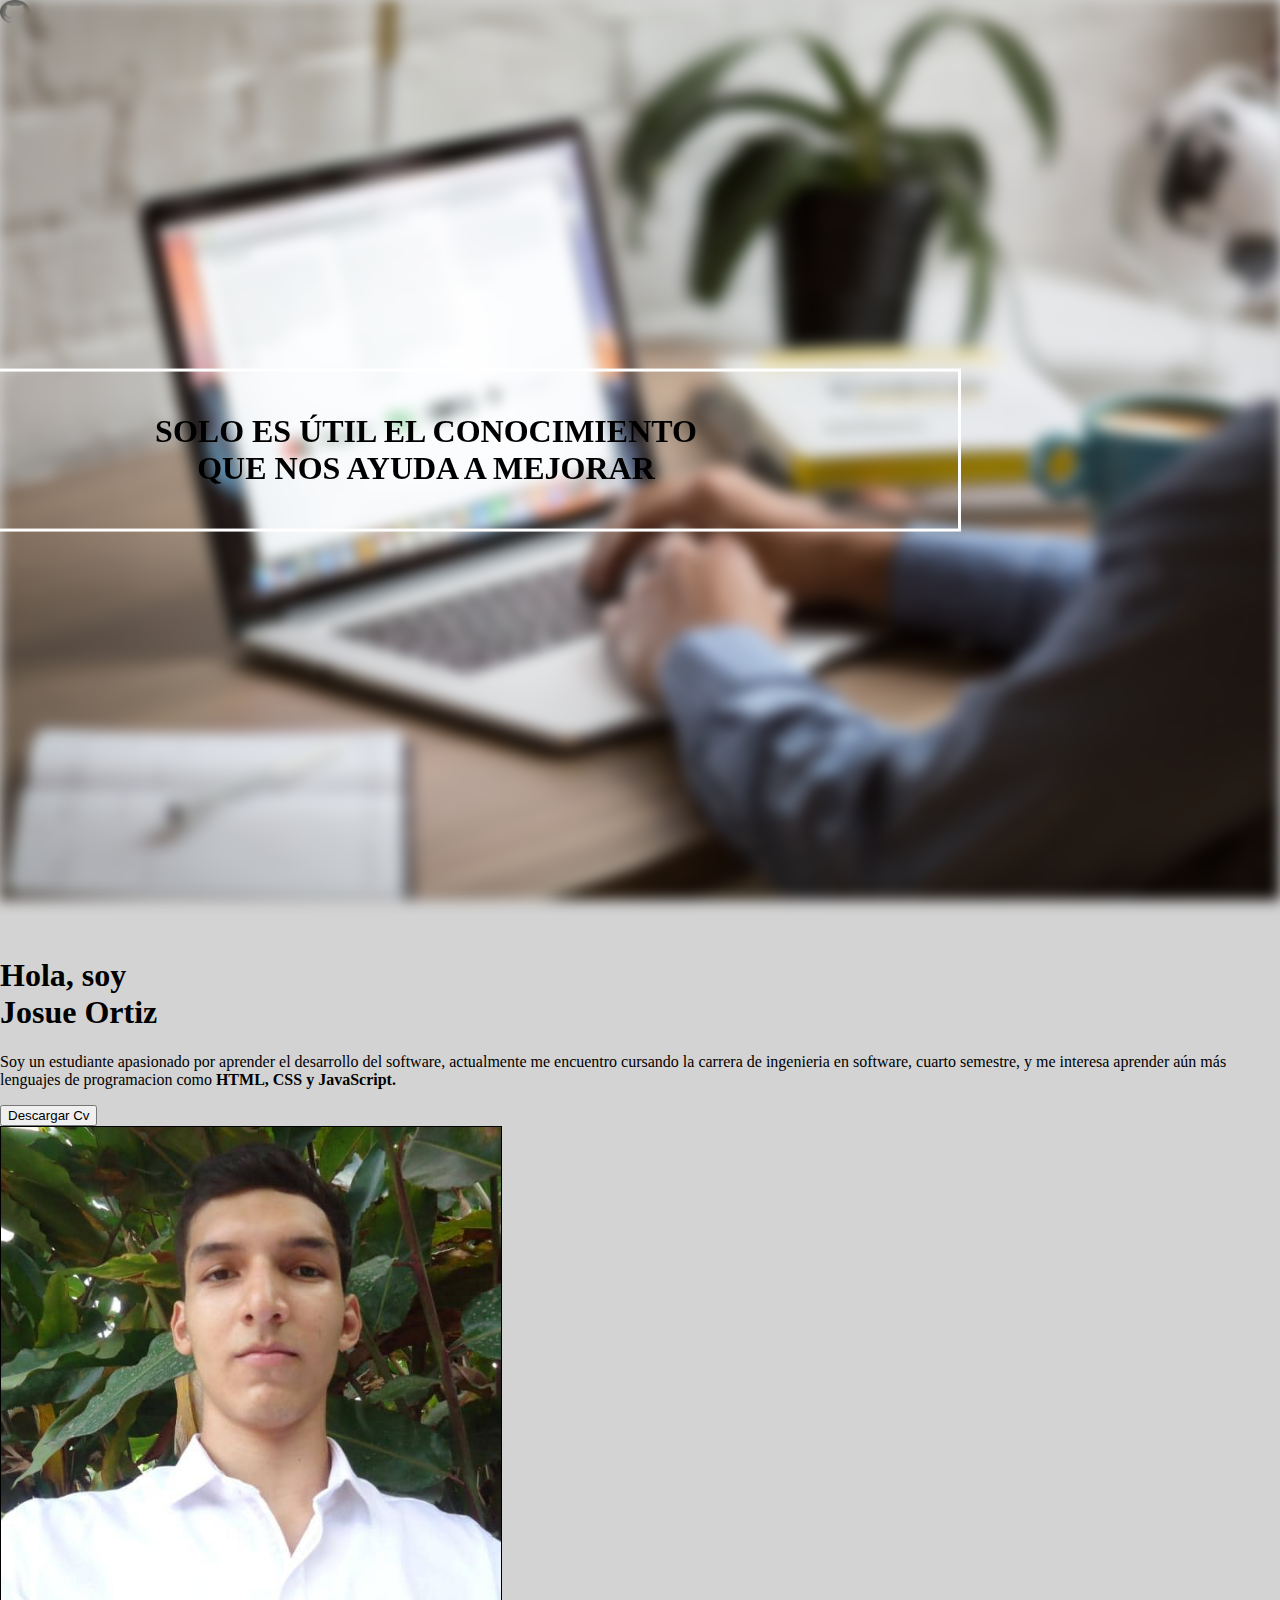
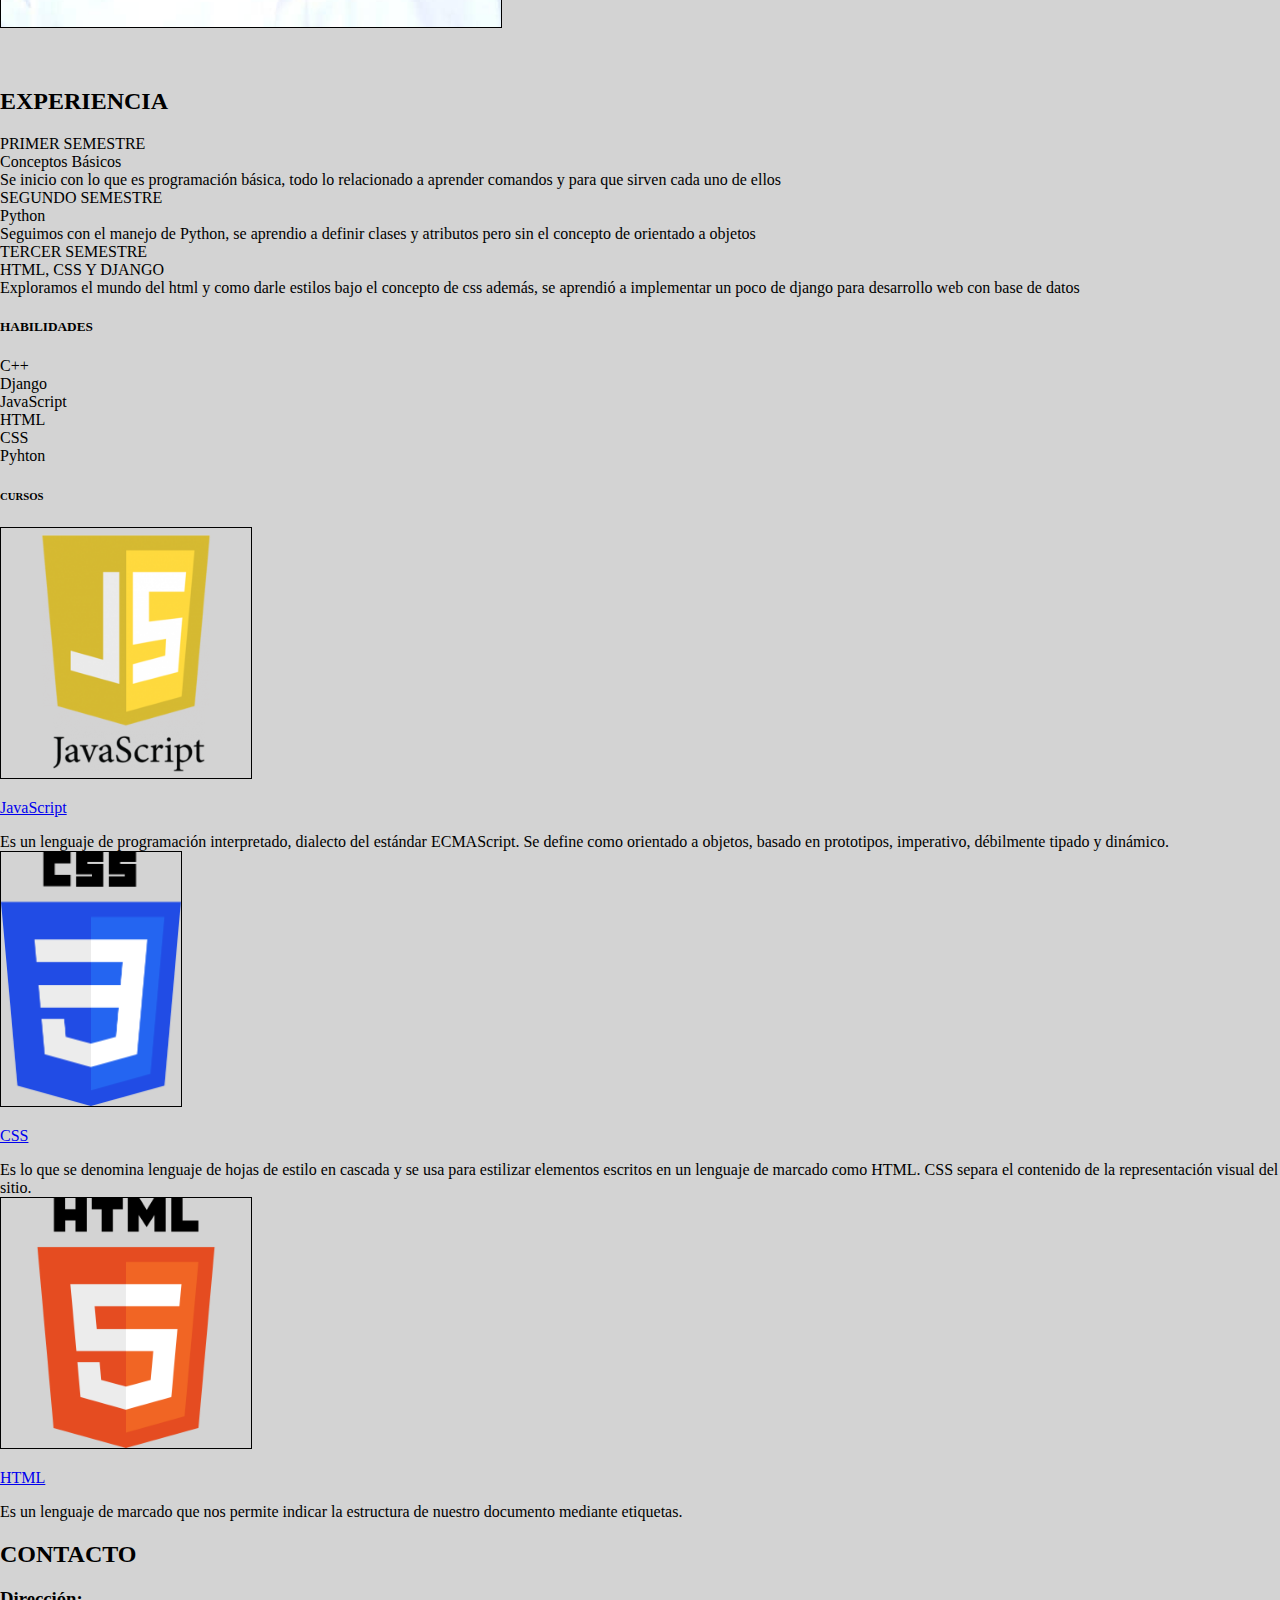
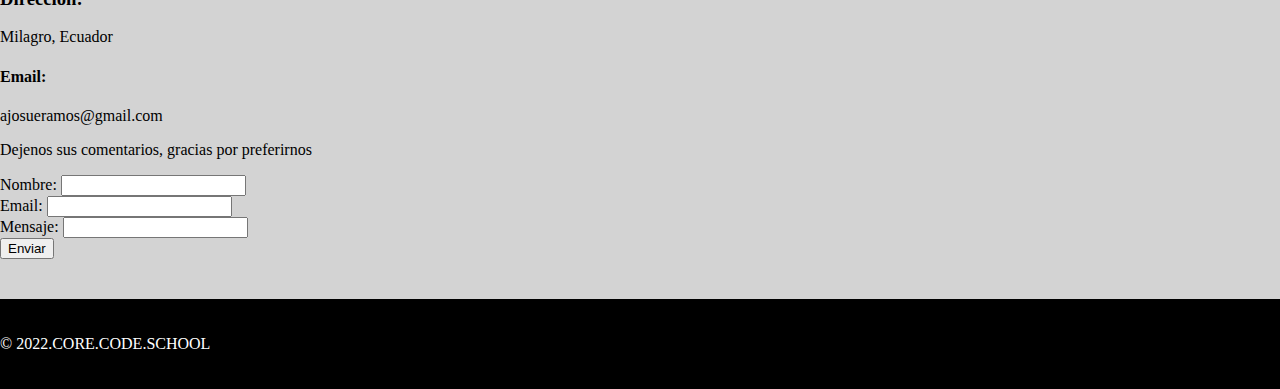
==== index.html @ ba192537 "Add files via upload" ====
<!DOCTYPE html>
<html lang="es">
<head>
    <meta charset="UTF-8">
    <meta http-equiv="X-UA-Compatible" content="IE=edge">
    <meta name="viewport" content="width=device-width, initial-scale=1.0">
    <title>PORTAFOLIO Josue Ortiz</title>
    <link rel="stylesheet" href="../CSS/style.css">
    <link rel="stylesheet" href="../css/style_2.css">
    <link rel="stylesheet" href="../css/perfil.css">
    <link rel="stylesheet" href="../css/experiencia.css">
    <link rel="stylesheet" href="../css/habilidades.css">
    <link rel="stylesheet" href="../css/curso.css">
    <link rel="stylesheet" href="../css/contacto.css">
    <link rel="stylesheet" href="../css/responsive.css">
    <link href="https://cdn.jsdelivr.net/npm/bootstrap@5.0.2/dist/css/bootstrap.min.css" rel="stylesheet" integrity="sha384-EVSTQN3/azprG1Anm3QDgpJLIm9Nao0Yz1ztcQTwFspd3yD65VohhpuuCOmLASjC" crossorigin="anonymous">
    <script src="https://cdn.jsdelivr.net/npm/bootstrap@5.0.2/dist/js/bootstrap.bundle.min.js" integrity="sha384-MrcW6ZMFYlzcLA8Nl+NtUVF0sA7MsXsP1UyJoMp4YLEuNSfAP+JcXn/tWtIaxVXM" crossorigin="anonymous"></script>
</head>
<body> 
    <nav class="navbar navbar-expand-lg navbar-light bg-light">
        <div class="container">
            <a class="navbar-brand" href="#">
                <img src="../IMG/Logo-github.png" alt="" width="30" height="24" class="d-inline-block align-text-top">
                Adviro22
              </a>
            <div class="collapse navbar-collapse" id="navbarSupportedContent">
                <ul class="navbar-nav me-auto mb-2 mb-lg-0">
                <li class="nav-item">
                    <a class="nav-link active" aria-current="page" href="#">Perfil</a>
                </li>
                <li class="nav-item">
                    <a class="nav-link active" aria-current="page" href="#contenido">Experiencia</a>
                </li>
                <li class="nav-item">
                    <a class="nav-link active" aria-current="page" href="#habilidad">Habilidades</a>
                </li>
                <li class="nav-item">
                    <a class="nav-link active" aria-current="page" href="#cur">Cursos</a>
                </li>
                <li class="nav-item">
                    <a class="nav-link" href="#contacto">Contacto</a>
                </ul>
            </div>
        </div>
    </nav>
    <div class="bg home"></div>
    <div class="bg-text container">
        <h1 id="Frase">SOLO ES ÚTIL EL CONOCIMIENTO <br>
            QUE NOS AYUDA A MEJORAR
        </h1>
    </div>
    <br>
    <br>
    <div class="per container" id="per">
        <section class="container-fluid cdg">
          <div class="row">
              <div class="col cdg">
                <h1 class="card-title ">Hola, soy <br /> Josue Ortiz</h1>
                <p class="card-text">
                  Soy un estudiante apasionado por aprender el desarrollo del software,
                  actualmente me encuentro cursando la carrera de ingenieria en software,
                  cuarto semestre, y me interesa aprender aún más lenguajes de programacion
                  como <b>HTML, CSS y JavaScript.</b> 
                </p>
                <button class="btn btn-primary">Descargar Cv</button>
              </div>
              <div class="col-md">
                  <img src="../IMG/Josue Ortiz Img.jpg" class="img-fluid" alt="..." width="500px">
              </div>
            </div>
        </section>
    </div>
    <br>
    <br>
    <div class="contenido container" id="contenido">
        <section class="experiencia" >
          <div class="experiencia-body">
              <h2 class="experiences-title">EXPERIENCIA</h2>
              <div class="experiences-grid">
                  <div class="empty"></div>
                  <div class="line"></div>
                  <div class="experience">
                      <div class="experience-date">PRIMER SEMESTRE</div>
                      <div class="experience-position">Conceptos Básicos</div>
                      <div class="experience-description">
                        Se inicio con lo que es programación básica, todo lo relacionado a aprender comandos y para que sirven cada uno de ellos
                      </div>
                  </div>
                  <div class="experience experience_left">
                      <div class="experience-date">SEGUNDO SEMESTRE</div>
                      <div class="experience-position">Python</div>
                      <div class="experience-description">                    
                        Seguimos con el manejo de Python, se aprendio a definir clases y atributos pero sin el concepto de orientado a objetos
                      </div>
                  </div>
                  <div class="line"></div>
                  <div class="empty"></div>
                  <div class="empty"></div>
                  <div class="line"></div>
                  <div class="experience">
                      <div class="experience-date">TERCER SEMESTRE</div>
                      <div class="experience-position">HTML, CSS Y DJANGO</div>
                      <div class="experience-description">
                        Exploramos el mundo del html y como darle estilos bajo el concepto de css además, se aprendió a implementar un poco de django para desarrollo web con base de datos
                      </div>
                  </div>
              </div>
          </div>
        </section>
    </div>
    
    <div class="habilidad" id="habilidad">
        <section class="container rg4" id="rg4">
          <h5 class="central">HABILIDADES</h5>
          <div class="row row-cols-lg-3 g-2 g-lg-3">
            <div class="col">
              <div class="p-3 border bg-light text-center">C++</div>
            </div>
            <div class="col">
              <div class="p-3 border bg-light text-center">Django</div>
            </div>
            <div class="col">
              <div class="p-3 border bg-light text-center">JavaScript</div>
            </div>
            <div class="col">
              <div class="p-3 border bg-light text-center">HTML</div>
            </div>
            <div class="col">
              <div class="p-3 border bg-light text-center">CSS</div>
            </div>
            <div class="col">
              <div class="p-3 border bg-light text-center">Pyhton</div>
            </div>
          </div>
        </section>
      </div>
  
   
      <div class="cur" id="cur">
        <section class="container art" id="art">
          <h6 class="tema">CURSOS</h6>
          <div class="row row-cols-1 row-cols-md-3 g-4 klk">
            <div class="col">
              <div class="card h-100">
                <img src="../IMG/Java Script.png" class="img-fluid" alt="..." width="250px">
                <div class="card-body">
                  <p>
                    <a class="btn btn-primary" data-bs-toggle="collapse" href="#multiCollapseExample1" role="button" aria-expanded="false" aria-controls="multiCollapseExample1">JavaScript</a>
                  </p>
                  <div class="row">
                    <div class="col">
                      <div class="collapse multi-collapse" id="multiCollapseExample1">
                        <div class="card card-body">
                          Es un lenguaje de programación interpretado, dialecto del estándar ECMAScript. Se define como orientado a objetos, basado en prototipos, imperativo, débilmente tipado y dinámico.
                        </div>
                      </div>
                    </div>
                  </div>
                </div>
              </div>
            </div>
            <div class="col">
              <div class="card h-100">
                <img src="../IMG/CSS.png" class="img-fluid" alt="..." width="180px">
                <div class="card-body">
                  <p>
                    <a class="btn btn-primary" data-bs-toggle="collapse" href="#multiCollapseExample2" role="button" aria-expanded="false" aria-controls="multiCollapseExample2">CSS</a>
                  </p>
                  <div class="row">
                    <div class="col">
                      <div class="collapse multi-collapse" id="multiCollapseExample2">
                        <div class="card card-body">
                          Es lo que se denomina lenguaje de hojas de estilo en cascada y se usa para estilizar elementos escritos en un lenguaje de marcado como HTML. CSS separa el contenido de la representación visual del sitio.
                        </div>
                      </div>
                    </div>
                  </div>
                </div>
              </div>
            </div>
            <div class="col">
              <div class="card h-100">
                <img src="../IMG/1200px-HTML5_logo_and_wordmark.svg.png" class="img-fluid" alt="..." width="250px">
                <div class="card-body">
                  <p>
                    <a class="btn btn-primary" data-bs-toggle="collapse" href="#multiCollapseExample3" role="button" aria-expanded="false" aria-controls="multiCollapseExample3">HTML</a>
                  </p>
                  <div class="row">
                    <div class="col">
                      <div class="collapse multi-collapse" id="multiCollapseExample3">
                        <div class="card card-body">
                          Es un lenguaje de marcado que nos permite indicar la estructura de nuestro documento mediante etiquetas.
                        </div>
                      </div>
                    </div>
                  </div>
                </div>
              </div>
            </div>
          </div>
        </section>
      </div>
  
     
      <div class="contacto" id="contacto">
        <section class="container">
          <div class="row contacto1">
              <div class="col-md ">
                  <h2>CONTACTO</h2>
                  <h3>Dirección:</h3>
                  <p>Milagro, Ecuador</p>
                  <h4>Email:</h4>
                  <p>ajosueramos@gmail.com</p>
                  <p>Dejenos sus comentarios, gracias por preferirnos</p>
              </div>
              <div class="col-md">
                  <form>
                      <div class="mb-3">
                        <label for="exampleInputEmail1" class="form-label">Nombre:</label>
                        <input type="email" class="form-control" id="exampleInputEmail1" aria-describedby="emailHelp">
                      </div>
                      <div class="mb-3">
                        <label for="exampleInputPassword1" class="form-label">Email:</label>
                        <input type="password" class="form-control" id="exampleInputPassword1">
                      </div>
                      <div class="mb-3">
                          <label for="exampleInputPassword1" class="form-label">Mensaje:</label>
                          <input type="email  " class="form-control" id="exampleInputPassword1">
                      </div>
                      <div class="boton1">
                        <a href="./enviar.html"></a>
                          <button type="button" class="btn btn-primary btn-lg">Enviar</button>
                        </a>
                      </div>
                    </form>
              </div>
          </div>
        </section>
      </div>

    <footer>
        <div class="container">
            <p>
                &copy; 2022.CORE.CODE.SCHOOL
            </p>
        </div>
    </footer>
</body>
</html>
---- CSS/style.css ----
body{
    margin: 0;
    background: lightgray;
}
:root {
    --main-color: white;
}
.navbar-collapse li a{
    transition: all 0.5s;
}
.navbar{
    position: fixed !important;
    width: 100%;
}
.navbar-collapse li a:hover{
    padding: 5px 10px;
    background-color: gray;
    color: black;
    border-radius: 15px;
}
.bg{
    text-align: center;
    padding: 10px;
    height: 100vh;
    background-size: cover;
    box-sizing: border-box;
    filter: blur(7px);
}
.bg-text{
    color: black;
    font-weight: bold;
    border: 3px solid var(--main-color);
    position: absolute;
    top: 50%;
    left: 50%;
    transform: translate(-70%, -50%);
    z-index: 2;
    width: 80%;
    padding: 20px;
    text-align: center;
}
footer{
    background-color: black;
    padding: 20px 0;
    color: white;
    margin-top: 40px;
   
}
.img-fluid{
    border: 1px solid black;
}
.tarjeta{
    display: inline-block;
}
.card{
    display: inline-block;
}
.home{
    background-image: url(../IMG/Imgen\ de\ fondo\ del\ Body.jpg);
}
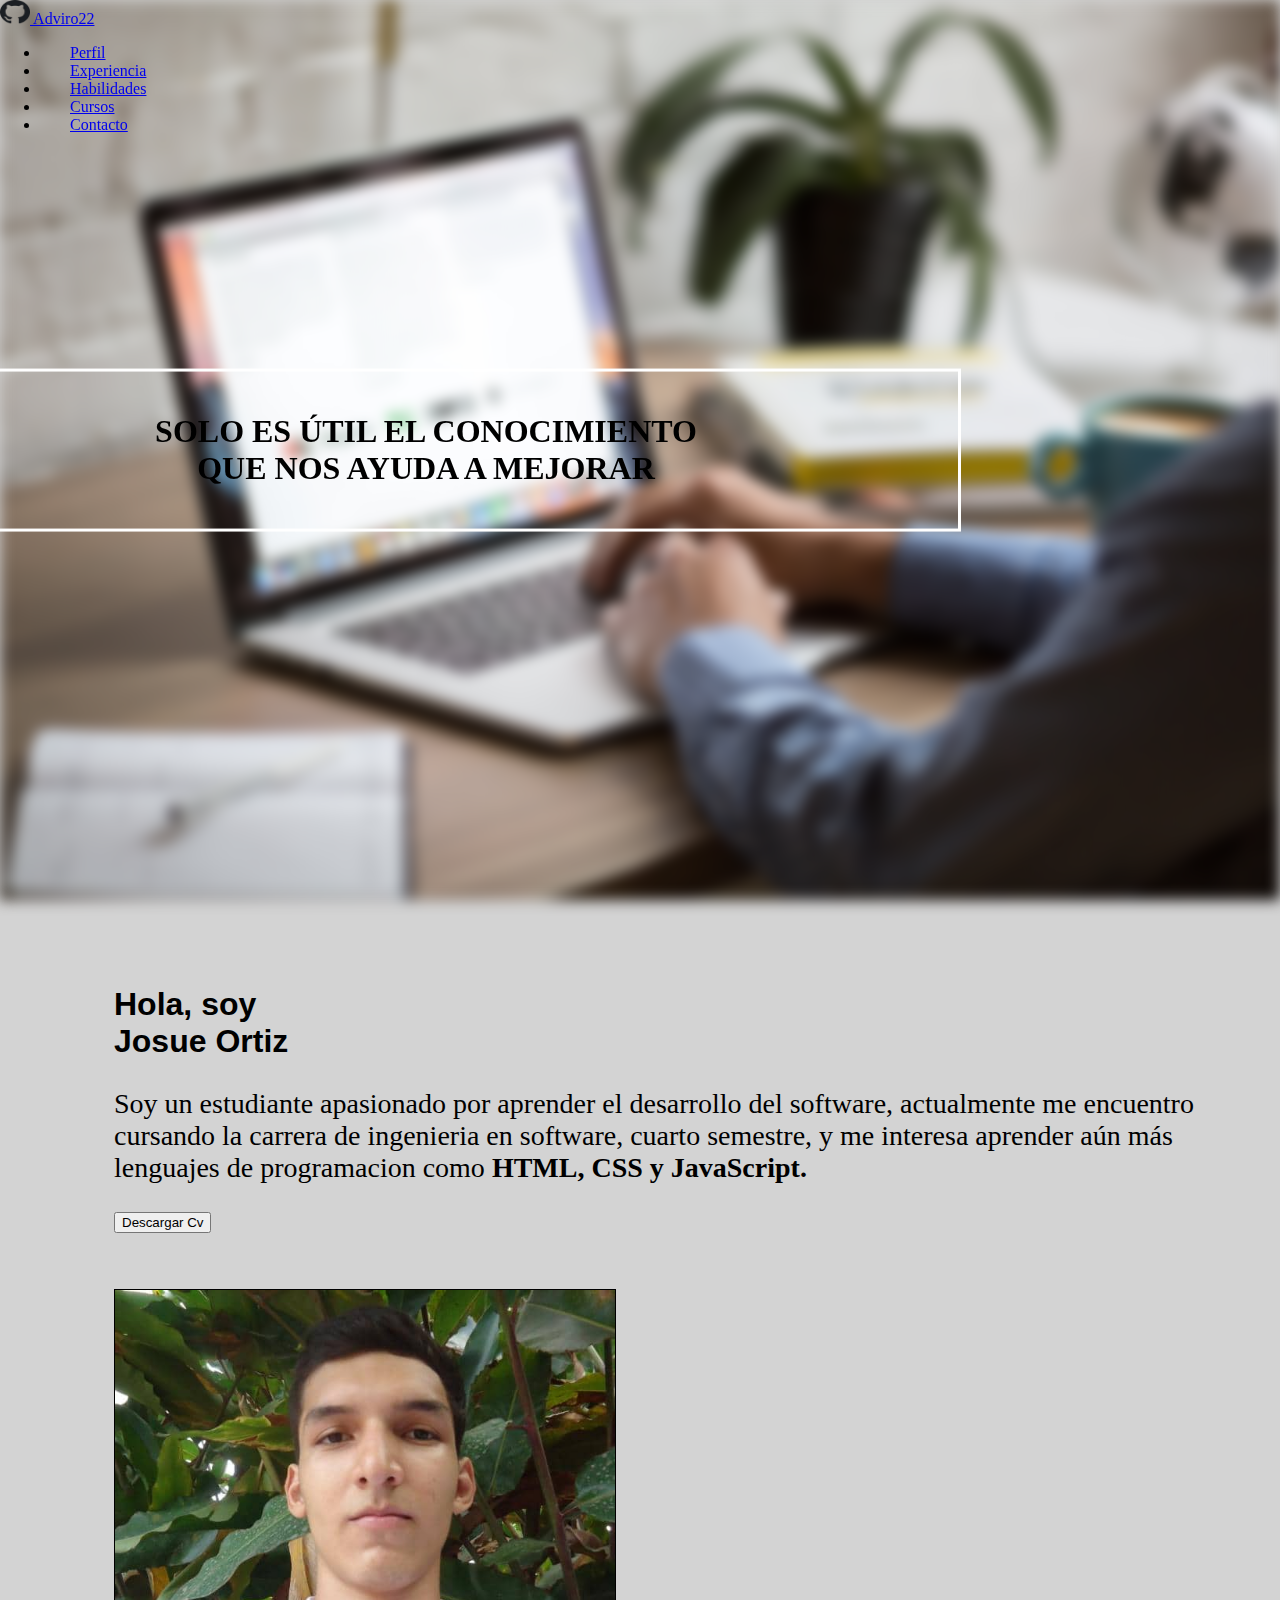
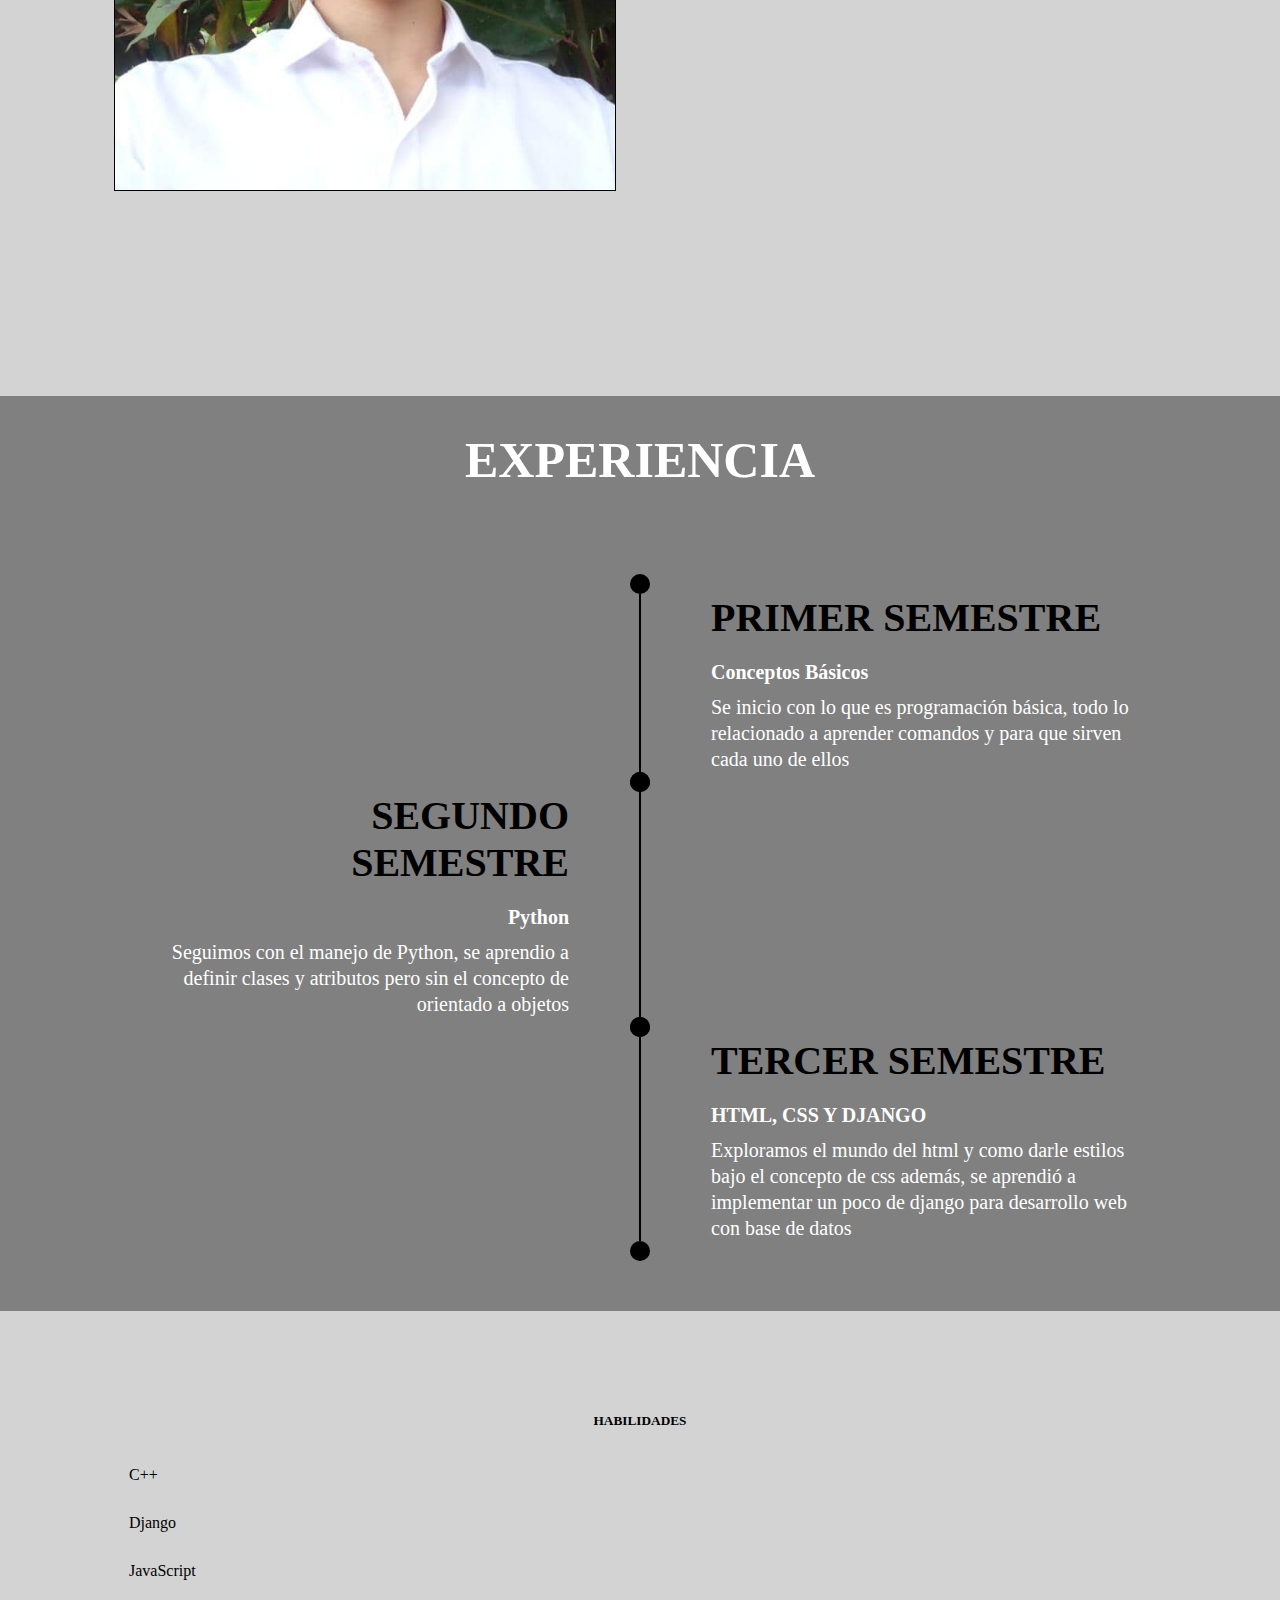
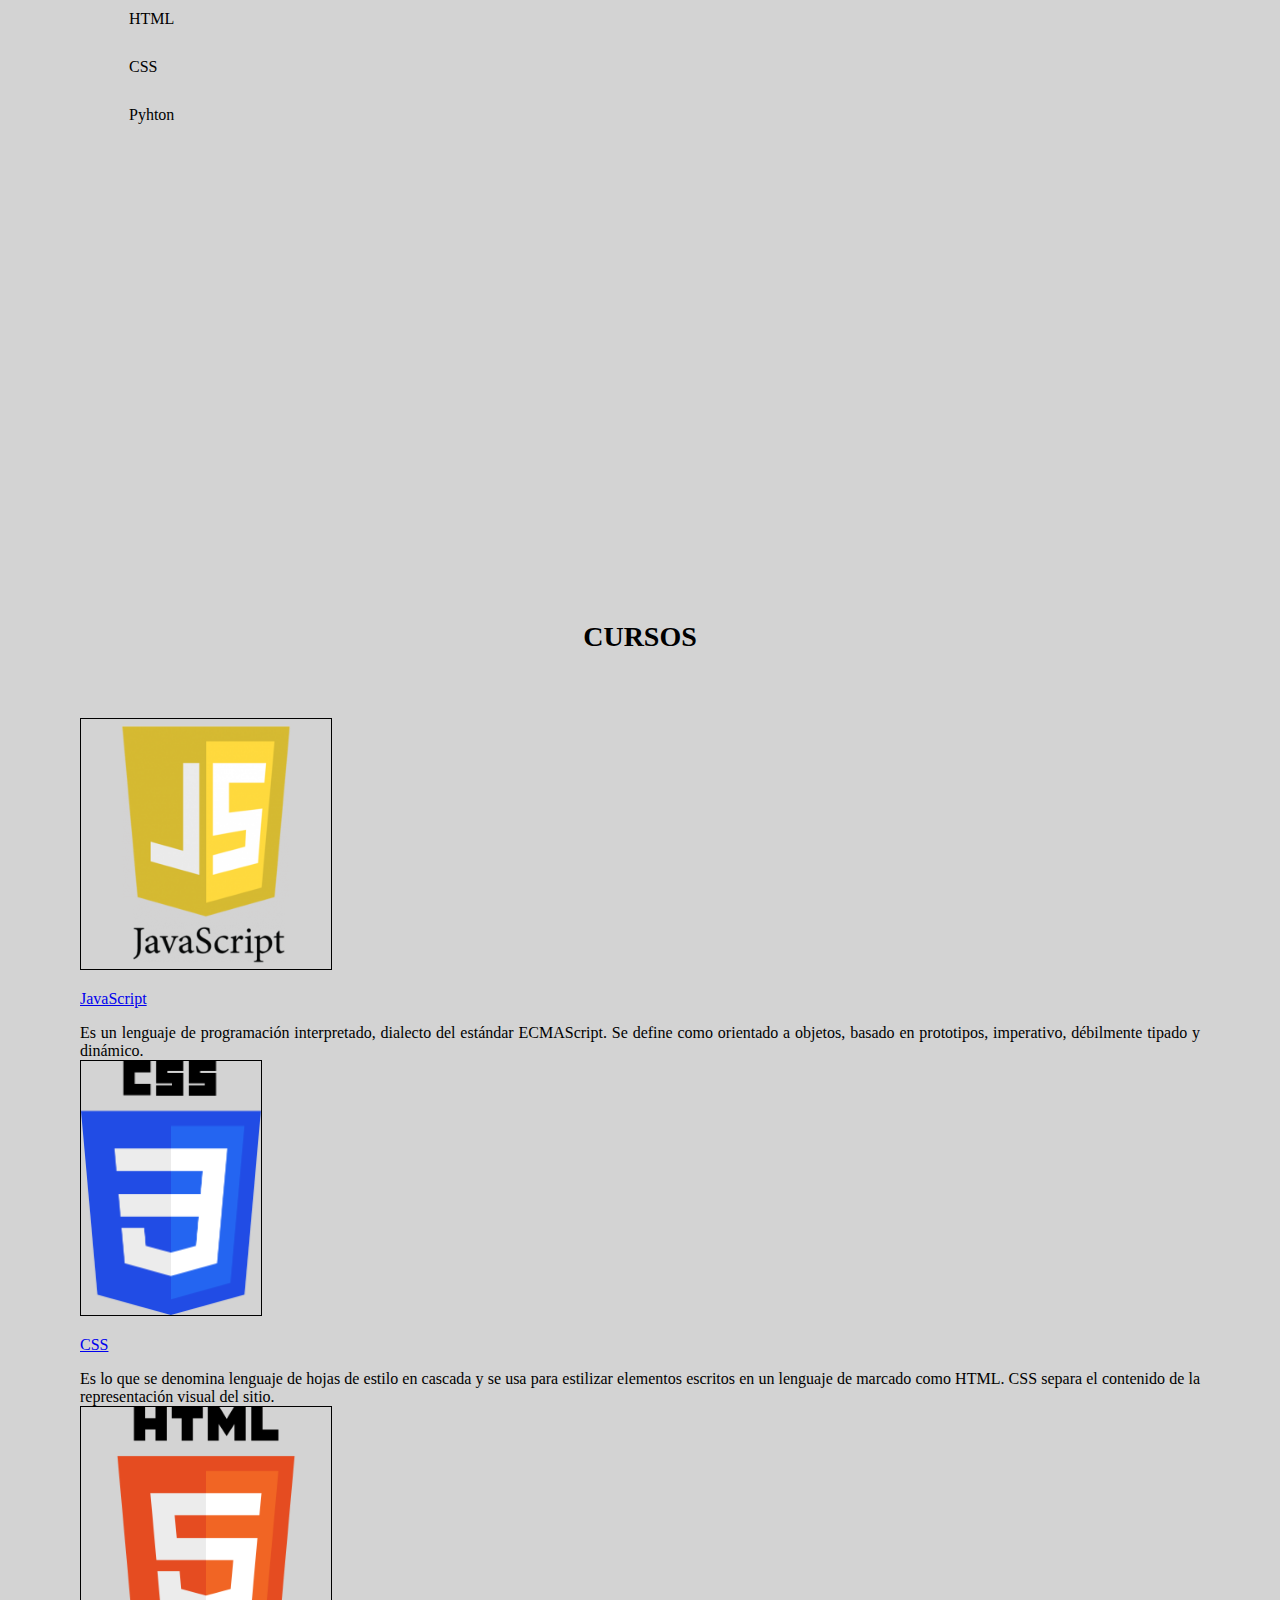
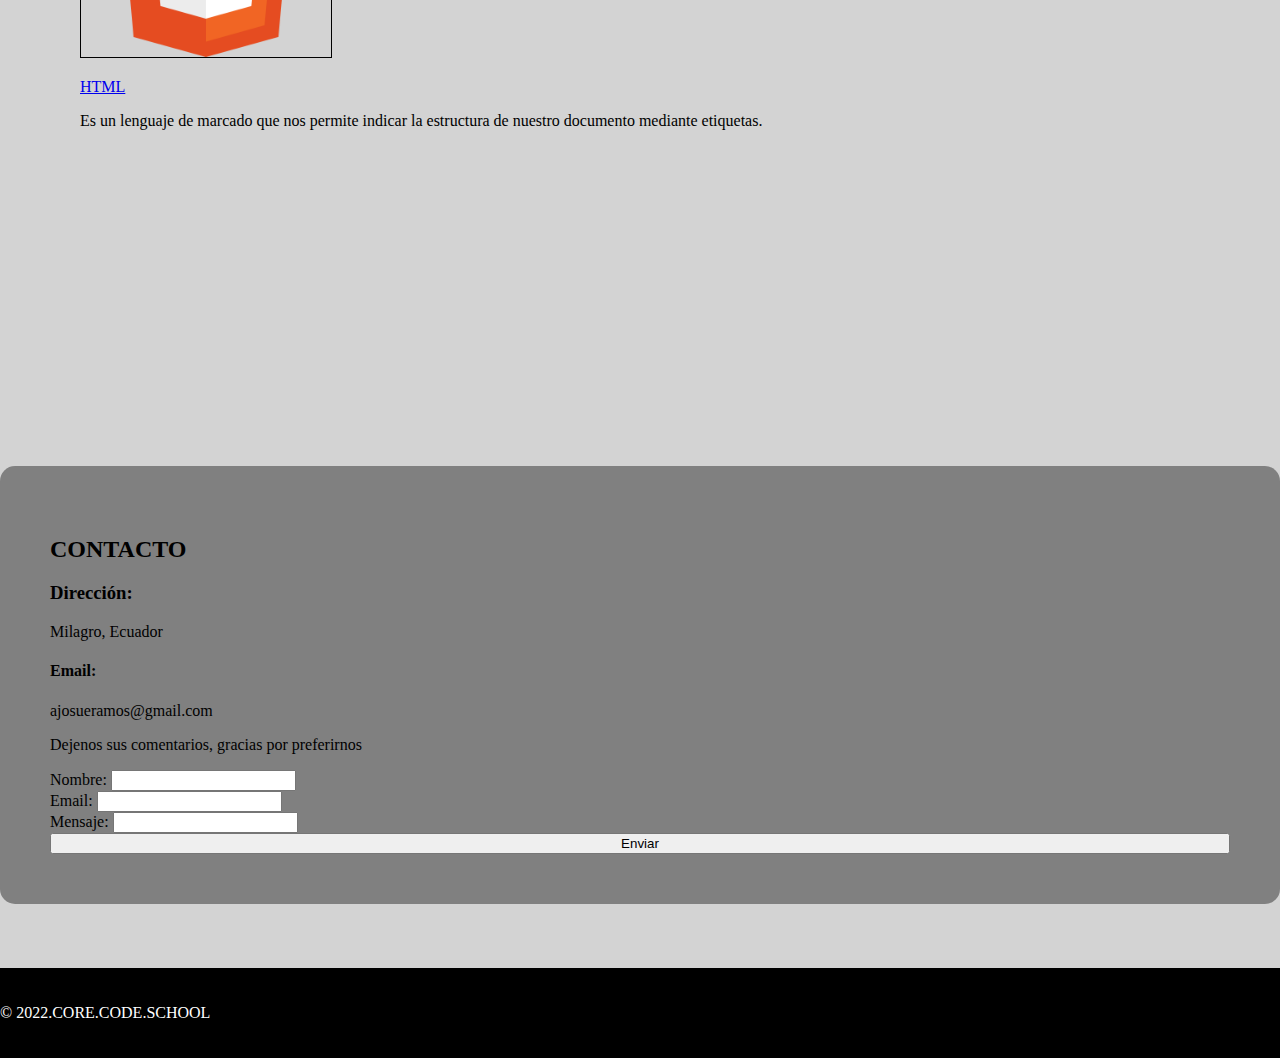
==== commit a93b1f34: "Add files via upload" ====
--- a/index.html
+++ b/index.html
@@ -5,14 +5,7 @@
     <meta http-equiv="X-UA-Compatible" content="IE=edge">
     <meta name="viewport" content="width=device-width, initial-scale=1.0">
     <title>PORTAFOLIO Josue Ortiz</title>
-    <link rel="stylesheet" href="../CSS/style.css">
-    <link rel="stylesheet" href="../css/style_2.css">
-    <link rel="stylesheet" href="../css/perfil.css">
-    <link rel="stylesheet" href="../css/experiencia.css">
-    <link rel="stylesheet" href="../css/habilidades.css">
-    <link rel="stylesheet" href="../css/curso.css">
-    <link rel="stylesheet" href="../css/contacto.css">
-    <link rel="stylesheet" href="../css/responsive.css">
+    <link rel="stylesheet" href="./CSS/style.css">
     <link href="https://cdn.jsdelivr.net/npm/bootstrap@5.0.2/dist/css/bootstrap.min.css" rel="stylesheet" integrity="sha384-EVSTQN3/azprG1Anm3QDgpJLIm9Nao0Yz1ztcQTwFspd3yD65VohhpuuCOmLASjC" crossorigin="anonymous">
     <script src="https://cdn.jsdelivr.net/npm/bootstrap@5.0.2/dist/js/bootstrap.bundle.min.js" integrity="sha384-MrcW6ZMFYlzcLA8Nl+NtUVF0sA7MsXsP1UyJoMp4YLEuNSfAP+JcXn/tWtIaxVXM" crossorigin="anonymous"></script>
 </head>
@@ -20,7 +13,7 @@
     <nav class="navbar navbar-expand-lg navbar-light bg-light">
         <div class="container">
             <a class="navbar-brand" href="#">
-                <img src="../IMG/Logo-github.png" alt="" width="30" height="24" class="d-inline-block align-text-top">
+                <img src="./IMG/Logo-github.png" alt="" width="30" height="24" class="d-inline-block align-text-top">
                 Adviro22
               </a>
             <div class="collapse navbar-collapse" id="navbarSupportedContent">
@@ -65,7 +58,7 @@
                 <button class="btn btn-primary">Descargar Cv</button>
               </div>
               <div class="col-md">
-                  <img src="../IMG/Josue Ortiz Img.jpg" class="img-fluid" alt="..." width="500px">
+                  <img src="./IMG/Josue Ortiz Img.jpg" class="img-fluid" alt="..." width="500px">
               </div>
             </div>
         </section>
@@ -142,7 +135,7 @@
           <div class="row row-cols-1 row-cols-md-3 g-4 klk">
             <div class="col">
               <div class="card h-100">
-                <img src="../IMG/Java Script.png" class="img-fluid" alt="..." width="250px">
+                <img src="./IMG/Java Script.png" class="img-fluid" alt="..." width="250px">
                 <div class="card-body">
                   <p>
                     <a class="btn btn-primary" data-bs-toggle="collapse" href="#multiCollapseExample1" role="button" aria-expanded="false" aria-controls="multiCollapseExample1">JavaScript</a>
@@ -161,7 +154,7 @@
             </div>
             <div class="col">
               <div class="card h-100">
-                <img src="../IMG/CSS.png" class="img-fluid" alt="..." width="180px">
+                <img src="./IMG/CSS.png" class="img-fluid" alt="..." width="180px">
                 <div class="card-body">
                   <p>
                     <a class="btn btn-primary" data-bs-toggle="collapse" href="#multiCollapseExample2" role="button" aria-expanded="false" aria-controls="multiCollapseExample2">CSS</a>
@@ -180,7 +173,7 @@
             </div>
             <div class="col">
               <div class="card h-100">
-                <img src="../IMG/1200px-HTML5_logo_and_wordmark.svg.png" class="img-fluid" alt="..." width="250px">
+                <img src="./IMG/1200px-HTML5_logo_and_wordmark.svg.png" class="img-fluid" alt="..." width="250px">
                 <div class="card-body">
                   <p>
                     <a class="btn btn-primary" data-bs-toggle="collapse" href="#multiCollapseExample3" role="button" aria-expanded="false" aria-controls="multiCollapseExample3">HTML</a>
--- a/CSS/style.css
+++ b/CSS/style.css
@@ -57,4 +57,244 @@
 }
 .home{
     background-image: url(../IMG/Imgen\ de\ fondo\ del\ Body.jpg);
-}+}
+:root{
+    --primary-color: #fd4766;
+    --gray-color: #c6c9d8bf;
+    --text-gray: #c6c9d8bf;
+}
+.navbar{
+    position: sticky;
+    top: 0;
+    z-index: 1;
+}
+.navbar-nav .nav-item{
+    padding: 0 30px;
+}
+.principal .nav-item .nav-link{
+    position: relative;
+    font-size: 16px;
+    font-weight: 500;
+    color: var(--text-gray);
+    display: inline-block;
+}
+.principal .nav-item .nav-link::after{
+    position: absolute;
+    content: '';
+    left: 0;
+    width: 0;
+    height: 2px;
+    background:var(--primary-color);
+    transition: 0.3s;
+    bottom: 0;
+}
+
+.principal .nav-item .nav-link:hover::after{
+    width: 100%;
+}
+@media(max-width: 991px){
+    .principal .menu-navbar-nv{
+        text-align: center;
+        background-color: lightcoral;
+    }
+    .cdg{
+        text-align: center;
+    }
+    .container img{
+        text-align: center;
+        margin-top: 10%;
+    }
+    .container .boton1{
+        text-align: center;
+    }
+    /* contacto */
+    .contacto1  {
+        text-align: left;
+        
+    }
+}
+.per{
+    margin-top: 0 auto;
+    padding: 50px;
+    margin-left: 5%;
+
+}
+.card-title{
+    font-weight: bold;
+    margin: 0;
+    color: black;
+    font-family: "Noto Sans", sans-serif;
+    font-size: 7; 
+}
+.cdg .card-text{
+    font-size: 28px;
+}
+.cdg .img-fluid{
+    margin-top: 5%;
+}
+.rg4{
+    margin: 0 auto;
+    padding: 80px;
+}
+.rg4 .central{
+    text-align: center;
+}
+
+.container .border{
+    
+    border-radius: 30px;
+    padding: 15px;
+    margin-left: 34px;
+    box-shadow: lightblue;
+}
+.experiencia {
+    margin-top: 9%;
+    display: flex;
+    flex-direction: column;
+  }
+    
+  .experiencia-body {
+    background-color: gray;
+    color: white;
+  }
+    
+    
+  .svg_bottom {
+    transform: scaleY(-1);
+    top: -2px;
+  }
+    
+  .experiences-title {
+    text-align: center;
+    text-transform: uppercase;
+    font-weight: bold;
+    font-size: 30px;
+    margin: 25px;
+  }
+    
+  .experience-date {
+    font-size: 25px;
+    font-weight: bold;
+    color: black;
+  }
+    
+  .experience-company {
+    font-size: 20px;
+    text-transform: uppercase;
+    margin-top: 5px;
+  }
+    
+  .experience-position {
+    font-weight: 500;
+    font-size: 18px;
+    margin-top: 20px;
+  }
+    
+  .experience-description {
+    font-weight: 400;
+    font-size: 15px;
+    margin-top: 10px;
+  }
+    
+  .experience {
+    padding: 25px;
+    max-width: 500px;
+    margin: 0 auto;
+  }
+    
+  @media (min-width: 950px) {
+    .experiences-title {
+      font-size: 50px;
+      margin: 35px 0;
+    }
+    
+    .experience-date {
+      font-size: 40px;
+    }
+    
+    .experience-company {
+      font-size: 25px;
+    }
+    
+    .experience-position {
+      font-weight: bold;
+      font-size: 20px;
+      margin-top: 20px;
+    }
+    
+    .experience-description {
+      font-size: 20px;
+      margin-top: 10px;
+      line-height: 1.3;
+    }
+    
+    .experience {
+      padding: 0;
+    }
+    
+    .experience_left {
+      text-align: right;
+    }
+    
+    .experiences-grid {
+      display: grid;
+      grid-template-columns: auto 2px auto;
+      gap: 20px 70px;
+      padding: 70px;
+      justify-content: center;
+      max-width: 980px;
+      margin: 0 auto;
+    }
+    
+    .line {
+      background-color: black;
+      position: relative;
+    }
+    
+    .line::before,
+    .line::after {
+      content: "";
+      display: block;
+      width: 20px;
+      height: 20px;
+      background-color: black;
+      border-radius: 50%; 
+      position: absolute;
+      top: -20px;
+      left: -9px;
+    }
+    
+    .line::after {
+      top: 100%;
+      z-index: 1;
+    } 
+  }
+  .art{
+    margin: 20% auto;
+    padding: 80px;
+}
+.cur .tema{
+    text-align: center;
+    font-size: 28px;
+
+}
+
+.cur .klk .card{
+    align-items: center;
+    text-align: justify;
+}
+.contacto{
+    margin-top: 5%;
+    margin-bottom: 5%;
+}
+.contacto1{
+    padding: 50px;
+}
+.contacto1{
+    background-color: grey;
+    border-radius: 15px;
+
+}
+.contacto1 .btn{
+    width: 100%;
+}
